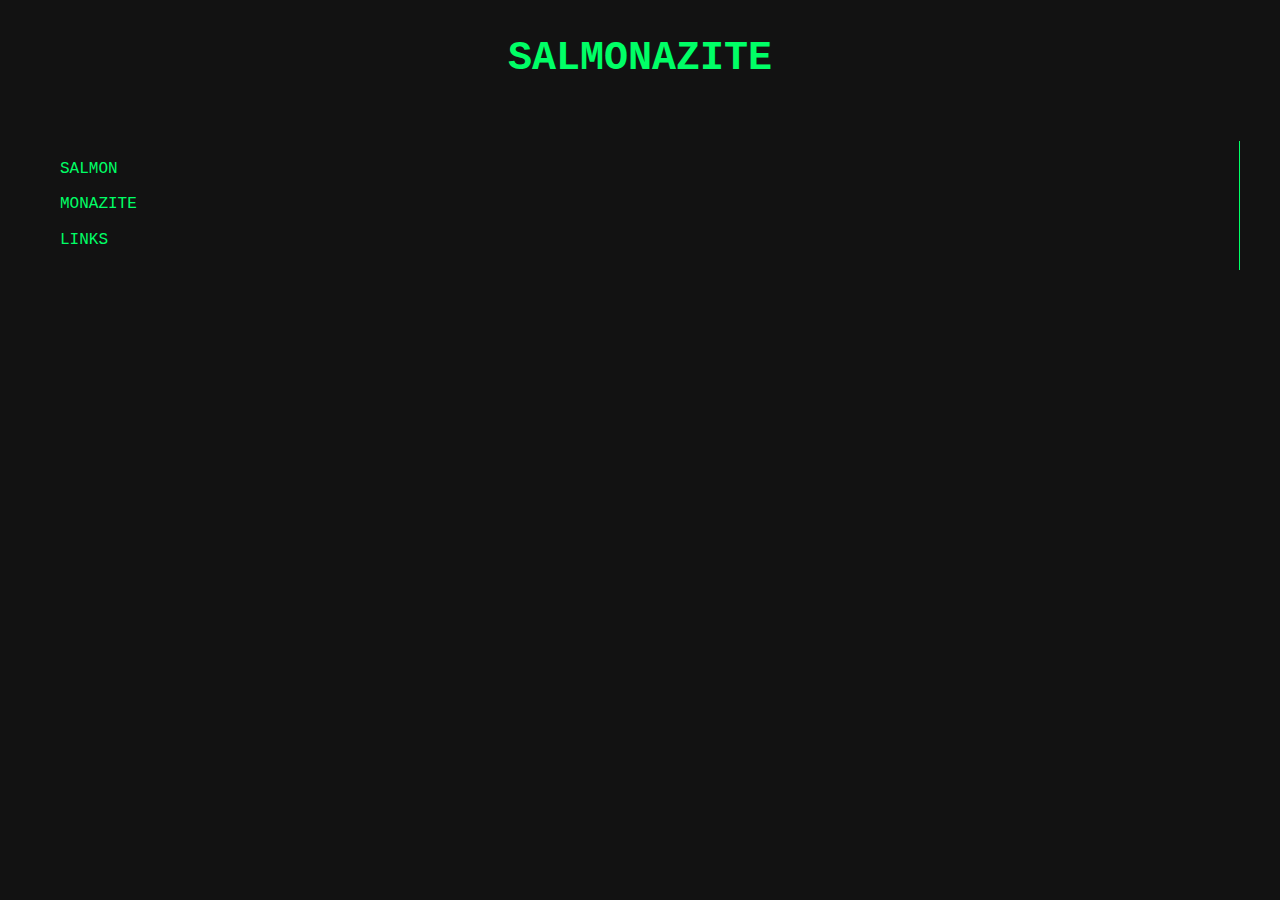
==== post/index.html @ 4d0eead9 "a" ====
<!DOCTYPE html>
<html lang="en">

<head>
    <meta charset="UTF-8">
    <meta name="viewport" content="width=device-width, initial-scale=1.0">
    <title>SALMONAZITE</title>
    <link rel="stylesheet" href="../../styles.css">
    <link rel="icon" href="../../images/Solid_unicursal_hexagram.svg.png" type="image/x-icon">
</head>

<body>
    <h1>SALMONAZITE</h1>

    <div class="container">
        <div class="main-content">



        <div class="sidebar">
            <ul class="sidebar-nav">
                <li><a href="#" id="salmon">SALMON</a></li>
                <li><a href="#" id="monazite">MONAZITE</a></li>
                <li><a href="#" id="links">LINKS</a></li>
            </ul>
        </div>
    </div>
    <script src="../../script.js"></script>
</body>

</html>
---- styles.css ----
body {
    background-color: #121212;
    color: #00FF66;
    font-family: 'Courier New', monospace;
    margin: 0;
    padding: 0;
    line-height: 1.6;
}

.container {
    display: flex;
    max-width: 1200px;
    margin: 0 auto;
    padding: 20px;
}

.main-content {
    flex: 3;
    padding-right: 20px;
    border-right: 1px solid #00FF66;
}

.sidebar {
    flex: 1;
    padding-left: 20px;
}

.post {
    margin-bottom: 30px;
    border-bottom: 1px solid #00FF66;
    padding-bottom: 20px;
}

.post-title {
    
    font-size: 1.5em;
    margin-bottom: 10px;
}

.post-meta {
    font-size: 0.8em;
    margin-bottom: 10px;
}

.sidebar-nav {
    list-style-type: none;
    padding: 0;
}

.sidebar-nav li {
    margin-bottom: 10px;
}

.sidebar-nav a {
    color: #00FF66;
    text-decoration: none;
    transition: color 0.3s ease;
}

.sidebar-nav a:hover {
    color: #00FFAA;
}

h1 {
    text-align: center;
    font-size: 2.5em;
    margin-bottom: 30px;
}

a {
    color: inherit; 
    text-decoration: none; 
}

a:hover {
    color: inherit; 
    text-decoration: underline; 
}
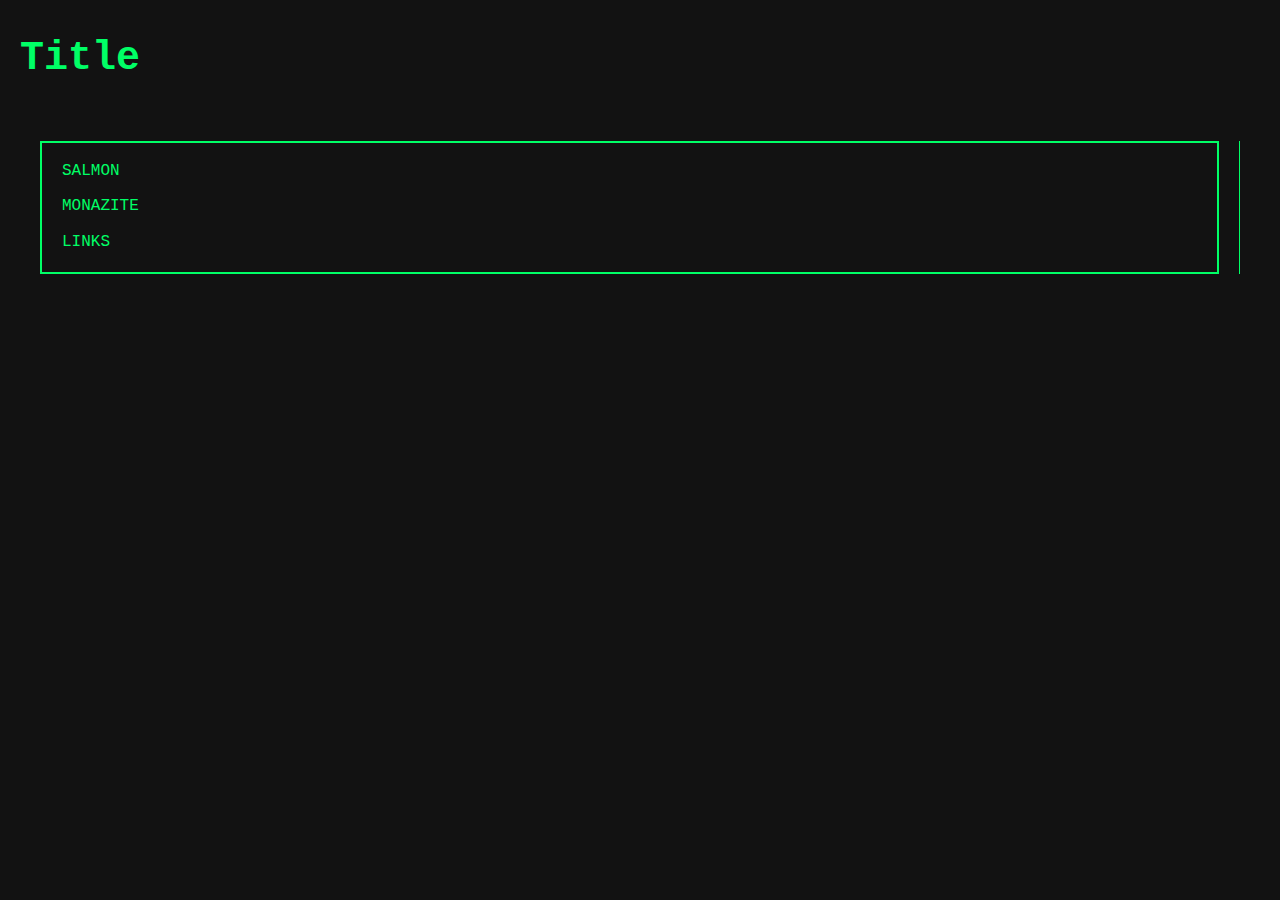
==== commit b8fd71aa: "20241221" ====
--- a/post/index.html
+++ b/post/index.html
@@ -4,18 +4,16 @@
 <head>
     <meta charset="UTF-8">
     <meta name="viewport" content="width=device-width, initial-scale=1.0">
-    <title>SALMONAZITE</title>
-    <link rel="stylesheet" href="../../styles.css">
-    <link rel="icon" href="../../images/Solid_unicursal_hexagram.svg.png" type="image/x-icon">
+    <title>Title</title>
+    <link rel="stylesheet" href="../styles.css">
+    <link rel="icon" href="../images/Solid_unicursal_hexagram.svg.png" type="image/x-icon">
 </head>
 
 <body>
-    <h1>SALMONAZITE</h1>
+    <a href="../index.html"><h1>Title</h1></a>
 
     <div class="container">
         <div class="main-content">
-
-
 
         <div class="sidebar">
             <ul class="sidebar-nav">
@@ -25,7 +23,7 @@
             </ul>
         </div>
     </div>
-    <script src="../../script.js"></script>
+    <script src="../script.js"></script>
 </body>
 
 </html>--- a/styles.css
+++ b/styles.css
@@ -1,10 +1,10 @@
 body {
-    background-color: #121212;
-    color: #00FF66;
-    font-family: 'Courier New', monospace;
-    margin: 0;
-    padding: 0;
-    line-height: 1.6;
+    background-color: #121212; /* Dark grey */
+    color: #00FF66; /* Light green */
+    font-family: 'Courier New', monospace; /* Monospace font */
+    margin: 0; /* Remove default margin */
+    padding: 0; /* Remove default padding */
+    line-height: 1.6; /* Increase line height */
 }
 
 .container {
@@ -21,6 +21,7 @@
 }
 
 .sidebar {
+    border: 2px solid #00FF66;
     flex: 1;
     padding-left: 20px;
 }
@@ -32,7 +33,6 @@
 }
 
 .post-title {
-    
     font-size: 1.5em;
     margin-bottom: 10px;
 }
@@ -62,17 +62,18 @@
 }
 
 h1 {
-    text-align: center;
+    text-align: left;
     font-size: 2.5em;
     margin-bottom: 30px;
+    margin-left: 20px; /* Adjust this value to move h1 to the right */
 }
 
 a {
-    color: inherit; 
-    text-decoration: none; 
+    color: inherit;
+    text-decoration: none;
 }
 
 a:hover {
-    color: inherit; 
-    text-decoration: underline; 
+    color: inherit;
+    text-decoration: underline;
 }